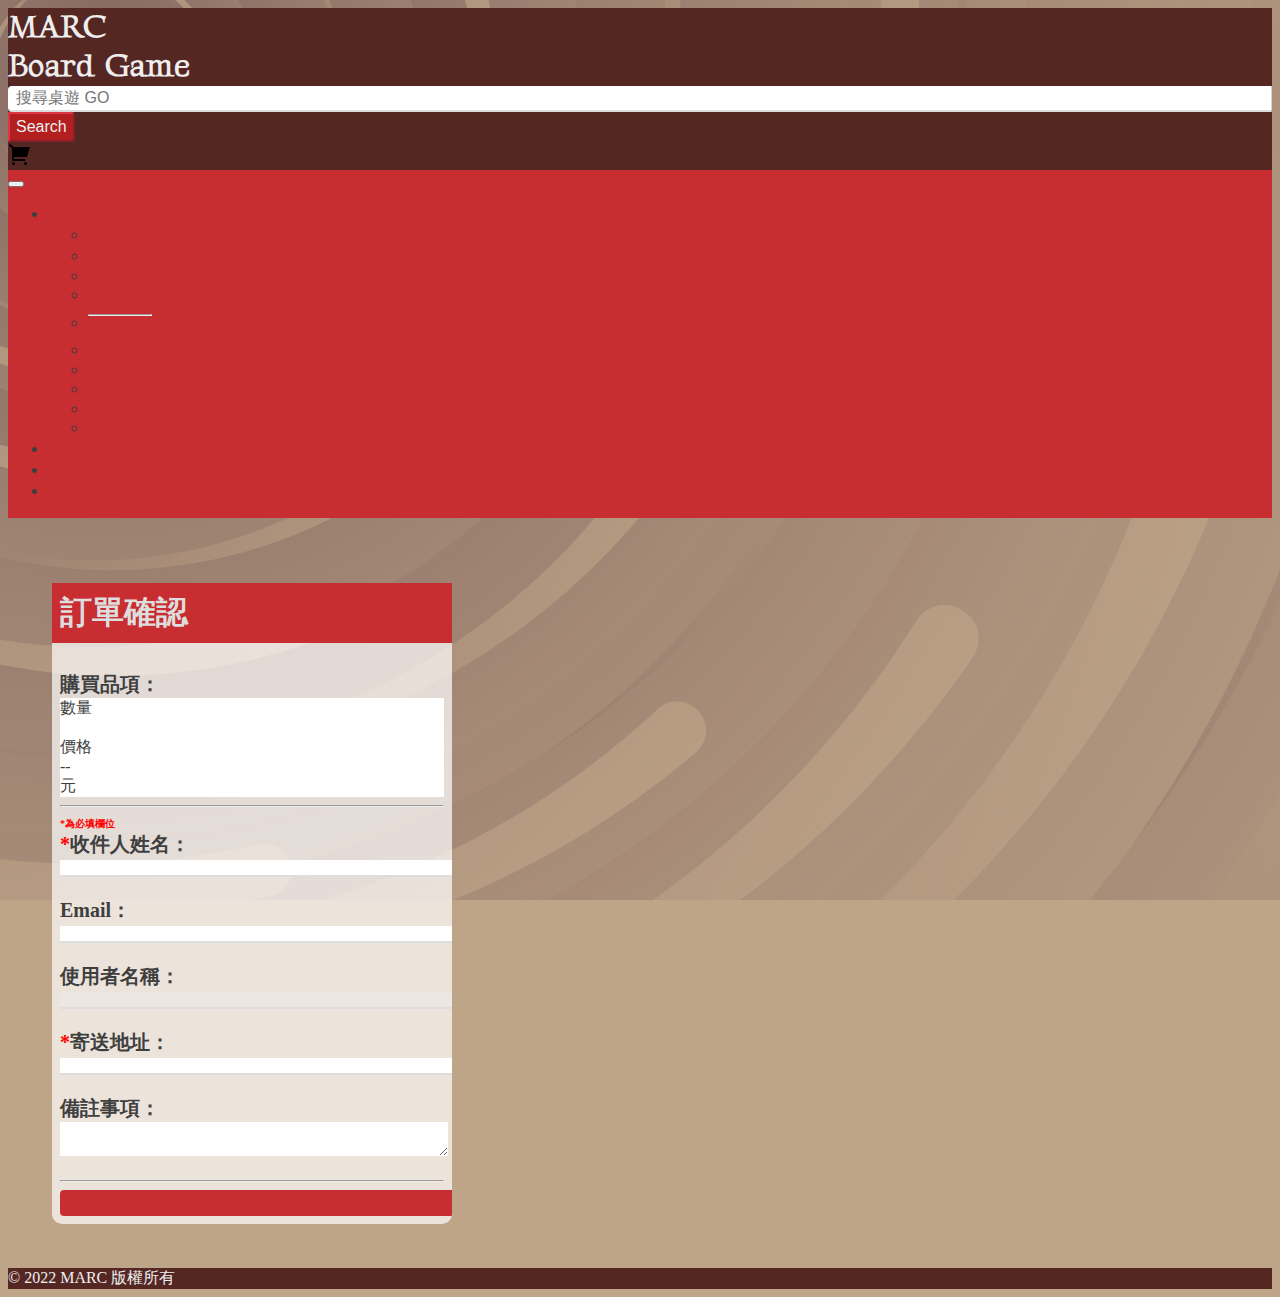
==== order.html @ 3a5b2628 "v0.0.2" ====
<!doctype html>
<html lang='en'>

<head>
    <title>訂單確認</title>
    <!-- Required meta tags -->
    <meta charset='utf-8'>
    <meta name='viewport' content='width=device-width, initial-scale=1, shrink-to-fit=no'>

    <!-- Bootstrap CSS v5.0.2 -->
    <link rel='stylesheet' href='https://cdn.jsdelivr.net/npm/bootstrap@5.0.2/dist/css/bootstrap.min.css'
        integrity='sha384-EVSTQN3/azprG1Anm3QDgpJLIm9Nao0Yz1ztcQTwFspd3yD65VohhpuuCOmLASjC' crossorigin='anonymous'>

    <script src='https://cdn.staticfile.org/jquery/1.10.2/jquery.min.js'></script>
    <script src='https://cdn.staticfile.org/jquery-cookie/1.4.1/jquery.cookie.min.js'></script>

    <!-- Font -->
    <link rel='preconnect' href='https://fonts.googleapis.com'>
    <link rel='preconnect' href='https://fonts.gstatic.com' crossorigin>
    <link href='https://fonts.googleapis.com/css2?family=Gideon+Roman&display=swap' rel='stylesheet'>

    <link rel='stylesheet' href='style.css'>
    <!-- <style>
    body {
      background-color: #C72D31;
      background-image: url(images/BG.jpg);
      background-repeat: round;
      background-position: center center;
      background-size: cover;
    }

    p {
      font-size: 20px;
      font-weight: 700;
      color: #555;
      margin-bottom: 0px;
      margin-top: 1em;
    }

    input {
      border: none;
      border-bottom: 2px solid #ddd;
      width: 100vw;
      padding: 0px 8px;
    }

    textarea {
      border: none;
      border-bottom: 2px solid #ddd;
      width: 100vw;
      height: 20vh;
      padding: 0px 8px;
    }

    .box {
      border-radius: 10px;
      overflow: hidden;
      max-width: 400px;
      width: 80vw;
      margin: 44px;
    }

    h1 {
      background-color: #C72D31;
      color: #ddd;
      padding: 8px;
      margin-bottom: 0px;
    }

    form {
      background-color: rgba(255, 255, 255, 0.7);
      padding: 8px 8px 8px 8px;
    }

    .checkBtn {
      padding: 4px 20px;
      background-color: #C72D31;
      color: #ddd;
      font-weight: 900;
      border: none;
      border-radius: 4px;
    }

    .requiredStar {
      color: red;
    }

    .disabledBar {
      background-color: #eee;
      color: #aaa;
    }
  </style> -->
</head>

<body>
    <header>
        <div class='container'>
            <div class='d-flex flex-wrap align-items-center justify-content-center'>
                <div class='logoTxt my-3 my-lg-0 d-flex flex-wrap'>
                    <div class='me-3'>MARC</div>
                    <div class='me-3'>Board Game</div>
                </div>
                <div class='space'></div>
                <form class='d-flex py-2'>
                    <input class='searchBar' type='search' placeholder='搜尋桌遊 GO' aria-label='Search'>
                    <button class='searchBtn me-3' type='submit'>Search</button>
                </form>
                <svg xmlns='http://www.w3.org/2000/svg' viewBox='0 0 24 24' width='24' height='24'>
                    <path fill='none' d='M0 0h24v24H0z' />
                    <path
                        d='M4 6.414L.757 3.172l1.415-1.415L5.414 5h15.242a1 1 0 0 1 .958 1.287l-2.4 8a1 1 0 0 1-.958.713H6v2h11v2H5a1 1 0 0 1-1-1V6.414zM5.5 23a1.5 1.5 0 1 1 0-3 1.5 1.5 0 0 1 0 3zm12 0a1.5 1.5 0 1 1 0-3 1.5 1.5 0 0 1 0 3z' />
                </svg>
            </div>
        </div>
    </header>

    <nav class='navbar-expand-lg navbar-light navStyle'>
        <div class='container my-2'>
            <button class='navbar-toggler navbarIcon' type='button' data-bs-toggle='collapse'
                data-bs-target='#navbarSupportedContent' aria-controls='navbarSupportedContent' aria-expanded='false'
                aria-label='Toggle navigation'>
                <span class='navbar-toggler-icon'></span>
            </button>
            <div class='collapse navbar-collapse' id='navbarSupportedContent'>
                <ul class='navbar-nav navbar-end ms-auto mb-2 mb-lg-0'>
                    <li class='nav-item dropdown'>
                        <a class='nav-link dropdown-toggle' href='#' id='navbarDropdown' role='button'
                            data-bs-toggle='dropdown' aria-expanded='false'>
                            桌遊分類
                        </a>
                        <ul class='dropdown-menu' aria-labelledby='navbarDropdown'>
                            <li><a class='dropdown-item' href='#'>派對桌遊</a></li>
                            <li><a class='dropdown-item' href='#'>親子桌遊</a></li>
                            <li>
                            <li><a class='dropdown-item' href='#'>角色扮演</a></li>
                            <li>
                                <hr class='dropdown-divider'>
                            </li>
                            <li><a class='dropdown-item' href='#'>輕策桌遊</a></li>
                            <li>
                            <li><a class='dropdown-item' href='#'>中策桌遊</a></li>
                            <li>
                            <li><a class='dropdown-item' href='#'>重策桌遊</a></li>
                        </ul>
                    </li>
                    <li class='nav-item'>
                        <a class='nav-link' href='#'>故事</a>
                    </li>
                    <li class='nav-item'>
                        <a class='nav-link' href='#'>帳戶</a>
                    </li>
                    <li class='nav-item'>
                        <a class='nav-link' href='#'>點數</a>
                    </li>
                </ul>
            </div>
        </div>
    </nav>

    <main class='container'>
        <div class='d-flex justify-content-center'>
            <div class='box shadow'>
                <h1 class='title text-center'>訂單確認</h1>
                <form method='post'>
                    <p>購買品項：</p>
                    <div class='itemList d-flex flex-wrap justify-content-between align-items-center'>
                        <div id='buyItem'></div>
                        <div class='d-flex flex-wrap'>
                            <div id='totalNum' class='me-2'>數量</div>
                            <input class='me-2' type='number' id='buyNum' name='buyNum' min='0'
                                style='width: 3rem; border: none;' required>

                            <div class='me-2'>價格</div>
                            <div class='me-2' id='totalPrize'>--</div>
                            <div>元</div>
                        </div>

                    </div>
                    <hr>
                    <p style='color: red; font-size: 10px; margin-bottom: 0px;'>*為必填欄位</p>
                    <p style='margin-top: 0px;'><span class='requiredStar'>*</span>收件人姓名：
                    <div class='d-flex justify-content-center'>
                        <input type='text' id='realname' name='realname' required>
                    </div>
                    </p>
                    <p>Email：
                    <div class='d-flex justify-content-center'>
                        <input type='email' id='email' name='email'>
                    </div>
                    </p>
                    <p>使用者名稱：
                    <div class='d-flex justify-content-center'>
                        <input type='text' id='username' name='username' class='disabledBar' disabled>
                    </div>
                    </p>
                    <p><span class='requiredStar'>*</span>寄送地址：
                    <div class='d-flex justify-content-center'>
                        <input type='text' id='address' name='address' required>
                    </div>
                    </p>
                    <p>備註事項：
                    <div class='d-flex justify-content-center'>
                        <textarea name='comment' placeholder='寄送時段，聯絡電話等' style='width: 100%; border: none;'>
            </textarea>
                    </div>
                    </p>
                    <hr>
                    <div class='d-flex justify-content-center'>
                        <input type='button' class='checkBtn' value='確認購買' onclick='return buyCheck(this);'>
                    </div>
                </form>
            </div>
        </div>
    </main>

    <footer class='py-2'>
        <div class='container'>
            © 2022 MARC 版權所有
        </div>
    </footer>

    <script>
        $(document).ready(function () {
            //使用者資料
            let realname = $.cookie('realname');
            let username = $.cookie('username');
            let email = $.cookie('email');
            console.log(realname);
            console.log(username);
            console.log(email);
            $('#realname').val(realname);
            $('#username').val(username);
            $('#email').val(email);

            //訂單資料
            let buyItem = $.cookie('buyItem');
            let buyNum = $.cookie('buyNum');
            console.log(buyItem);
            console.log(buyNum);
            $('#buyNum').val(buyNum);
            // $('#buyItem').text(buyItem);

            let totalPrize = $('#buyNum').val() * 1499;
            $('#totalPrize').text(totalPrize);

            //產品清單
            switch (Number(buyItem)) {
                case 1: {
                    console.log('花磚物語');
                    $('#buyItem').text('花磚物語');
                    break;
                }
                case 2: {
                    console.log('花磚物語擴充 - 琉璃之光');
                    $('#buyItem').text('花磚物語擴充 - 琉璃之光');
                    break;
                }
                case 3: {
                    console.log('花磚物語擴充 - 馬賽克水晶');
                    $('#buyItem').text('花磚物語擴充 - 馬賽克水晶');
                    break;
                }
                case 4: {
                    console.log('花磚物語擴充 - 夏日行宮');
                    $('#buyItem').text('花磚物語擴充 - 夏日行宮');
                    break;
                }
            }
        });
    </script>

    <script src='script.js'></script>

    <!-- Bootstrap JavaScript Libraries -->
    <script src='https://cdn.jsdelivr.net/npm/@popperjs/core@2.9.2/dist/umd/popper.min.js'
        integrity='sha384-IQsoLXl5PILFhosVNubq5LC7Qb9DXgDA9i+tQ8Zj3iwWAwPtgFTxbJ8NT4GN1R8p'
        crossorigin='anonymous'></script>
    <script src='https://cdn.jsdelivr.net/npm/bootstrap@5.0.2/dist/js/bootstrap.min.js'
        integrity='sha384-cVKIPhGWiC2Al4u+LWgxfKTRIcfu0JTxR+EQDz/bgldoEyl4H0zUF0QKbrJ0EcQF'
        crossorigin='anonymous'></script>
</body>
---- style.css ----
body {
    background-color: #BFA588;
    background-image: url("data:image/svg+xml,%3Csvg xmlns='http://www.w3.org/2000/svg' viewBox='0 0 2000 1500'%3E%3Cdefs%3E%3CradialGradient id='a' gradientUnits='objectBoundingBox'%3E%3Cstop offset='0' stop-color='%237A5C5A'/%3E%3Cstop offset='1' stop-color='%23BFA588'/%3E%3C/radialGradient%3E%3ClinearGradient id='b' gradientUnits='userSpaceOnUse' x1='0' y1='750' x2='1550' y2='750'%3E%3Cstop offset='0' stop-color='%239d8171'/%3E%3Cstop offset='1' stop-color='%23BFA588'/%3E%3C/linearGradient%3E%3Cpath id='s' fill='url(%23b)' d='M1549.2 51.6c-5.4 99.1-20.2 197.6-44.2 293.6c-24.1 96-57.4 189.4-99.3 278.6c-41.9 89.2-92.4 174.1-150.3 253.3c-58 79.2-123.4 152.6-195.1 219c-71.7 66.4-149.6 125.8-232.2 177.2c-82.7 51.4-170.1 94.7-260.7 129.1c-90.6 34.4-184.4 60-279.5 76.3C192.6 1495 96.1 1502 0 1500c96.1-2.1 191.8-13.3 285.4-33.6c93.6-20.2 185-49.5 272.5-87.2c87.6-37.7 171.3-83.8 249.6-137.3c78.4-53.5 151.5-114.5 217.9-181.7c66.5-67.2 126.4-140.7 178.6-218.9c52.3-78.3 96.9-161.4 133-247.9c36.1-86.5 63.8-176.2 82.6-267.6c18.8-91.4 28.6-184.4 29.6-277.4c0.3-27.6 23.2-48.7 50.8-48.4s49.5 21.8 49.2 49.5c0 0.7 0 1.3-0.1 2L1549.2 51.6z'/%3E%3Cg id='g'%3E%3Cuse href='%23s' transform='scale(0.12) rotate(60)'/%3E%3Cuse href='%23s' transform='scale(0.2) rotate(10)'/%3E%3Cuse href='%23s' transform='scale(0.25) rotate(40)'/%3E%3Cuse href='%23s' transform='scale(0.3) rotate(-20)'/%3E%3Cuse href='%23s' transform='scale(0.4) rotate(-30)'/%3E%3Cuse href='%23s' transform='scale(0.5) rotate(20)'/%3E%3Cuse href='%23s' transform='scale(0.6) rotate(60)'/%3E%3Cuse href='%23s' transform='scale(0.7) rotate(10)'/%3E%3Cuse href='%23s' transform='scale(0.835) rotate(-40)'/%3E%3Cuse href='%23s' transform='scale(0.9) rotate(40)'/%3E%3Cuse href='%23s' transform='scale(1.05) rotate(25)'/%3E%3Cuse href='%23s' transform='scale(1.2) rotate(8)'/%3E%3Cuse href='%23s' transform='scale(1.333) rotate(-60)'/%3E%3Cuse href='%23s' transform='scale(1.45) rotate(-30)'/%3E%3Cuse href='%23s' transform='scale(1.6) rotate(10)'/%3E%3C/g%3E%3C/defs%3E%3Cg transform='translate(160 0)'%3E%3Cg transform='translate(0 180)'%3E%3Ccircle fill='url(%23a)' r='3000'/%3E%3Cg opacity='0.5'%3E%3Ccircle fill='url(%23a)' r='2000'/%3E%3Ccircle fill='url(%23a)' r='1800'/%3E%3Ccircle fill='url(%23a)' r='1700'/%3E%3Ccircle fill='url(%23a)' r='1651'/%3E%3Ccircle fill='url(%23a)' r='1450'/%3E%3Ccircle fill='url(%23a)' r='1250'/%3E%3Ccircle fill='url(%23a)' r='1175'/%3E%3Ccircle fill='url(%23a)' r='900'/%3E%3Ccircle fill='url(%23a)' r='750'/%3E%3Ccircle fill='url(%23a)' r='500'/%3E%3Ccircle fill='url(%23a)' r='380'/%3E%3Ccircle fill='url(%23a)' r='250'/%3E%3C/g%3E%3Cg transform='rotate(-3.6 0 0)'%3E%3Cuse href='%23g' transform='rotate(10)'/%3E%3Cuse href='%23g' transform='rotate(120)'/%3E%3Cuse href='%23g' transform='rotate(240)'/%3E%3C/g%3E%3Ccircle fill-opacity='0.2' fill='url(%23a)' r='3000'/%3E%3C/g%3E%3C/g%3E%3C/svg%3E");
    background-attachment: fixed;
    background-size: cover;
    color: #3f3f3f;
    /* background-image: url(images/BG2.jpg); */
    /* background-repeat: round; */
    background-position: center center;
    /* background-size: cover; */
}

header {
    background-color: #552723;
    color: #eee;
}

nav {
    background-color: #C72D31;
    padding-bottom: 0px;
    position: relative;
    display: flex;
    flex-wrap: wrap;
    align-items: center;
    justify-content: space-between;
}

footer {
    background-color: #552723;
    color: #eee;
}

article {
    background-color: #fff;
    border-radius: 20px;
    overflow: hidden;
}

article p {
    margin-bottom: 3px;
}

a {
    color: #3f3f3f;
    text-decoration: none;
}
a:hover{
    text-decoration: none;
    color:#C72D31; 
}

h1 {
    font-weight: 900;
}

.mainBox {
    background-color: #dbd3c7;
    border-radius: 20px;
    overflow: hidden;
}

.navStyle a {
    color: #C72D31;
}

.logoTxt {
    color: #eee;
    font-size: 2rem;
    font-weight: 900;
    font-family: 'Gideon Roman', cursive;
    justify-content:end;
}

.itemImg {
    width: 100%;
    padding-bottom: 100%;
    height: 0;
    background-color: #ffffff;
    border: 1px solid black;
    border-radius: 4px;
    overflow: hidden;
}

.cartIcon:hover path:nth-of-type(2){
    fill:#C72D31;
}

/* 中間留空 */
header .space {
    flex: 1;
}

.borderR {
    border-width: 1px;
    border-style: solid;
    border-color: #999;
    /* border-image:
        linear-gradient(to bottom,
            rgba(0, 0, 0, 0),
            #000,
            rgba(0, 0, 0, 0)) 1 100%; */
    border-top: none;
    border-bottom: none;
    border-left: none;
}

.itemSelectName {
    width: 100px;
    flex-shrink: 0;
}

.prize {
    color: #C72D31;
}

.type {
    background-color: #fff;
    border: 1px solid #a1a1a1;
    border-radius: 4px;
    margin-right: 1rem;
    margin-bottom: 10px;
    padding: 5px 10px;
    transition: background-color .3s, border .3s;
}

.type:hover{
    background-color: #d8d8d8;
    border: 1px solid #747474;
    
}

.type:focus{
    background-color: #C72D31;
    border: 1px solid #C72D31;
    color: #d8d8d8;
    
}
/* ////////////////待解決：按兩下如何變回去//////////////// */

.buyNumBar {
    width: 5rem;
    padding-left: 8px;
    border-radius: 4px;
    border: 1px solid #a1a1a1;
}

.buyBtn {
    font-size: 30px;
    color: #ddd;
    background-color: #C72D31;
    border-radius: 4px;
    border: none;
    padding: 4px 24px;
}

/* 橫紋 */
.decBar {
    height: 1rem;
    padding-left: 1rem;
    opacity: 30%;
    border-radius: 10rem;
}

/* 內文 */
.pImg {
    max-width: 80vw;
}

.searchBtn {
    display: inline-block;
    font-weight: 400;
    line-height: 1.5;
    color: #eee;
    text-align: center;
    text-decoration: none;
    vertical-align: middle;
    cursor: pointer;
    -webkit-user-select: none;
    -moz-user-select: none;
    user-select: none;
    background-color: #b31e1e;
    /* border: 1px solid transparent; */
    border-color: #dc3545;

    font-size: 1rem;
    border-radius: 0rem 0.25rem 0.25rem 0rem;
    transition: color .15s ease-in-out, background-color .15s ease-in-out, border-color .15s ease-in-out, box-shadow .15s ease-in-out;
}

.searchBar {
    display: block;
    width: 100%;
    padding-left: 0.5rem;
    font-size: 1rem;
    font-weight: 400;
    line-height: 1.5;
    color: #212529;
    background-color: #fff;
    background-clip: padding-box;
    border-right: 1px solid #ced4da;
    -webkit-appearance: none;
    -moz-appearance: none;
    appearance: none;
    border-radius: 0.25rem 0rem 0rem 0.25rem;
    transition: border-color .15s ease-in-out, box-shadow .15s ease-in-out;
}

/* SignUp */

form p {
    font-size: 20px;
    font-weight: 700;
    color: #3f3f3f;
    margin-bottom: 0px;
    margin-top: 1em;
}

form input {
    border: none;
    border-bottom: 2px solid #ddd;
    width: 100vw;
    padding: 0px 8px;
}

.box {
    border-radius: 10px;
    overflow: hidden;
    max-width: 400px;
    width: 80vw;
    margin: 44px;
}

.title {
    background-color: #C72D31;
    color: #ddd;
    padding: 8px;
    margin-bottom: 0px;
}

.title+form {
    background-color: rgba(255, 255, 255, 0.7);
    padding: 8px 8px 8px 8px;
}

.alertTxt {
    font-size: 12px;
    color: green;

}

.alertTxtW {
    font-size: 12px;
    color: red;
}

.checkBtn {
    padding: 4px 20px;
    background-color: #C72D31;
    color: #ddd;
    font-weight: 900;
    border: none;
    border-radius: 4px;
}


/* Order */

.itemList{
    background-color: #fff;
}

.requiredStar{
    color: red;
}

@media screen and (max-width:400px) {
    .logoTxt {
        font-size: 3rem;
        font-weight: 900;
    }

    header .space {
        flex: 0;
    }
}
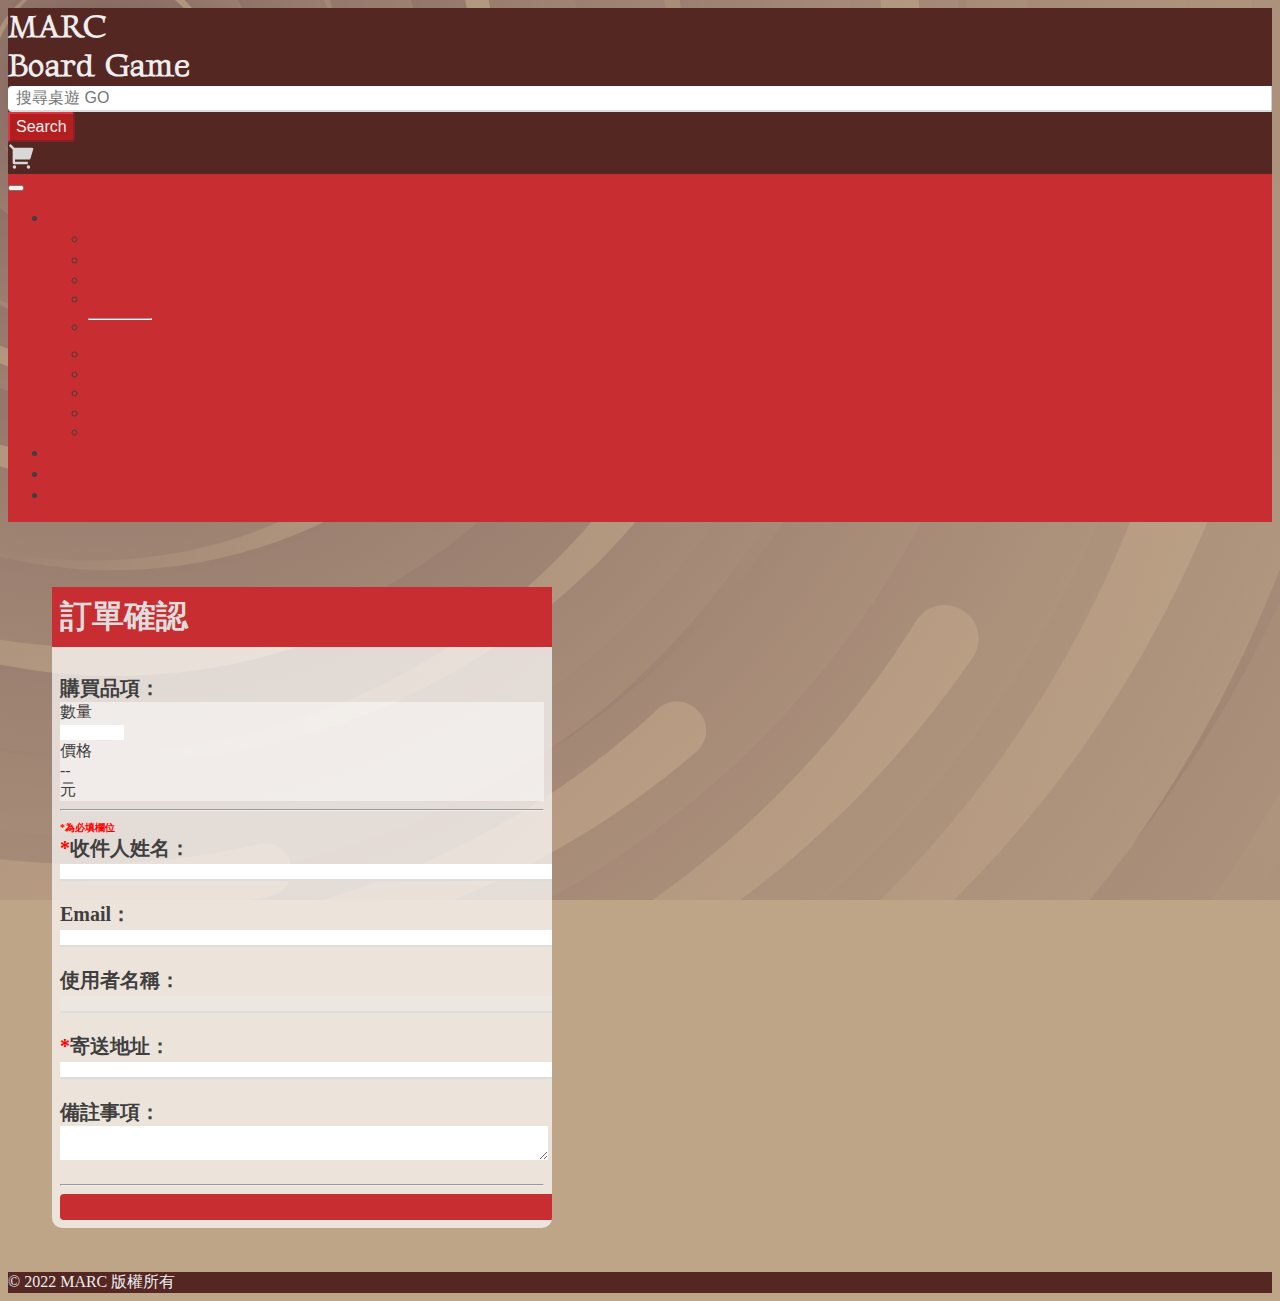
==== commit 0677196f: "v0.0.2" ====
--- a/order.html
+++ b/order.html
@@ -96,24 +96,27 @@
     <header>
         <div class='container'>
             <div class='d-flex flex-wrap align-items-center justify-content-center'>
-                <div class='logoTxt my-3 my-lg-0 d-flex flex-wrap'>
-                    <div class='me-3'>MARC</div>
-                    <div class='me-3'>Board Game</div>
-                </div>
+                <a href='index.html'>
+                    <div class='logoTxt my-3 my-lg-0 d-flex flex-wrap'>
+                        <div class='me-3'>MARC</div>
+                        <div class='me-3'>Board Game</div>
+                    </div>
+                </a>
                 <div class='space'></div>
                 <form class='d-flex py-2'>
                     <input class='searchBar' type='search' placeholder='搜尋桌遊 GO' aria-label='Search'>
                     <button class='searchBtn me-3' type='submit'>Search</button>
                 </form>
-                <svg xmlns='http://www.w3.org/2000/svg' viewBox='0 0 24 24' width='24' height='24'>
-                    <path fill='none' d='M0 0h24v24H0z' />
-                    <path
-                        d='M4 6.414L.757 3.172l1.415-1.415L5.414 5h15.242a1 1 0 0 1 .958 1.287l-2.4 8a1 1 0 0 1-.958.713H6v2h11v2H5a1 1 0 0 1-1-1V6.414zM5.5 23a1.5 1.5 0 1 1 0-3 1.5 1.5 0 0 1 0 3zm12 0a1.5 1.5 0 1 1 0-3 1.5 1.5 0 0 1 0 3z' />
-                </svg>
+                <a href='signUp.html'>
+                    <svg xmlns='http://www.w3.org/2000/svg' viewBox='0 0 24 24' width='28' height='28' class='cartIcon'>
+                        <path fill='none' d='M0 0h24v24H0z' />
+                        <path fill='#d8d8d8'
+                            d='M4 6.414L.757 3.172l1.415-1.415L5.414 5h15.242a1 1 0 0 1 .958 1.287l-2.4 8a1 1 0 0 1-.958.713H6v2h11v2H5a1 1 0 0 1-1-1V6.414zM5.5 23a1.5 1.5 0 1 1 0-3 1.5 1.5 0 0 1 0 3zm12 0a1.5 1.5 0 1 1 0-3 1.5 1.5 0 0 1 0 3z' />
+                    </svg>
+                </a>
             </div>
         </div>
     </header>
-
     <nav class='navbar-expand-lg navbar-light navStyle'>
         <div class='container my-2'>
             <button class='navbar-toggler navbarIcon' type='button' data-bs-toggle='collapse'
@@ -163,7 +166,7 @@
                 <h1 class='title text-center'>訂單確認</h1>
                 <form method='post'>
                     <p>購買品項：</p>
-                    <div class='itemList d-flex flex-wrap justify-content-between align-items-center'>
+                    <div class='itemList p-2 d-flex flex-wrap justify-content-between align-items-center'>
                         <div id='buyItem'></div>
                         <div class='d-flex flex-wrap'>
                             <div id='totalNum' class='me-2'>數量</div>
--- a/style.css
+++ b/style.css
@@ -69,6 +69,13 @@
     font-weight: 900;
     font-family: 'Gideon Roman', cursive;
     justify-content:end;
+}
+
+.mainItem{
+    background-image: url(images/item01.jpg);
+    background-repeat: no-repeat;
+    background-position: center;
+    background-size: cover;
 }
 
 .itemImg {
@@ -225,7 +232,7 @@
 .box {
     border-radius: 10px;
     overflow: hidden;
-    max-width: 400px;
+    max-width: 500px;
     width: 80vw;
     margin: 44px;
 }
@@ -266,20 +273,23 @@
 /* Order */
 
 .itemList{
-    background-color: #fff;
+    background-color: #ffffff7c;
 }
 
 .requiredStar{
     color: red;
+}
+
+@media screen and (max-width:768px) {
+    header .space {
+        flex: 0;
+    }
 }
 
 @media screen and (max-width:400px) {
     .logoTxt {
         font-size: 3rem;
-        font-weight: 900;
     }
 
-    header .space {
-        flex: 0;
-    }
+   
 }